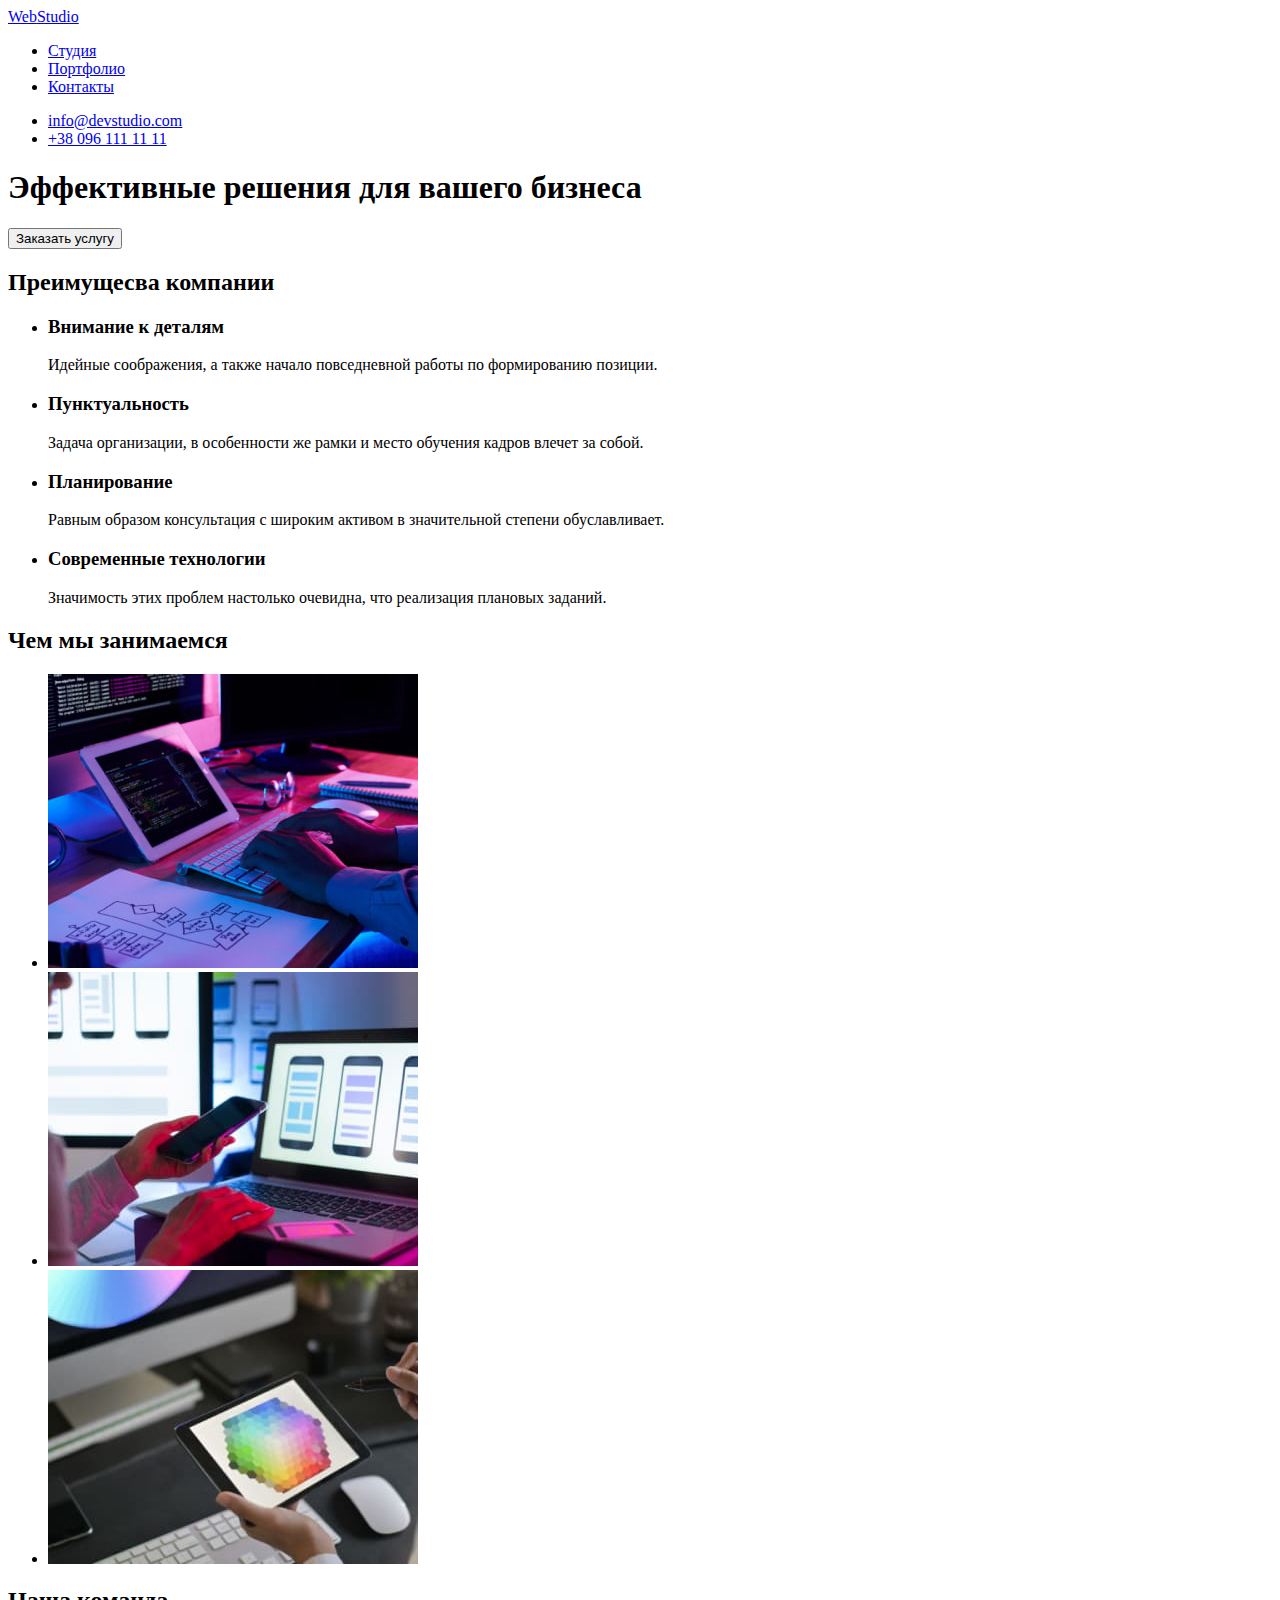
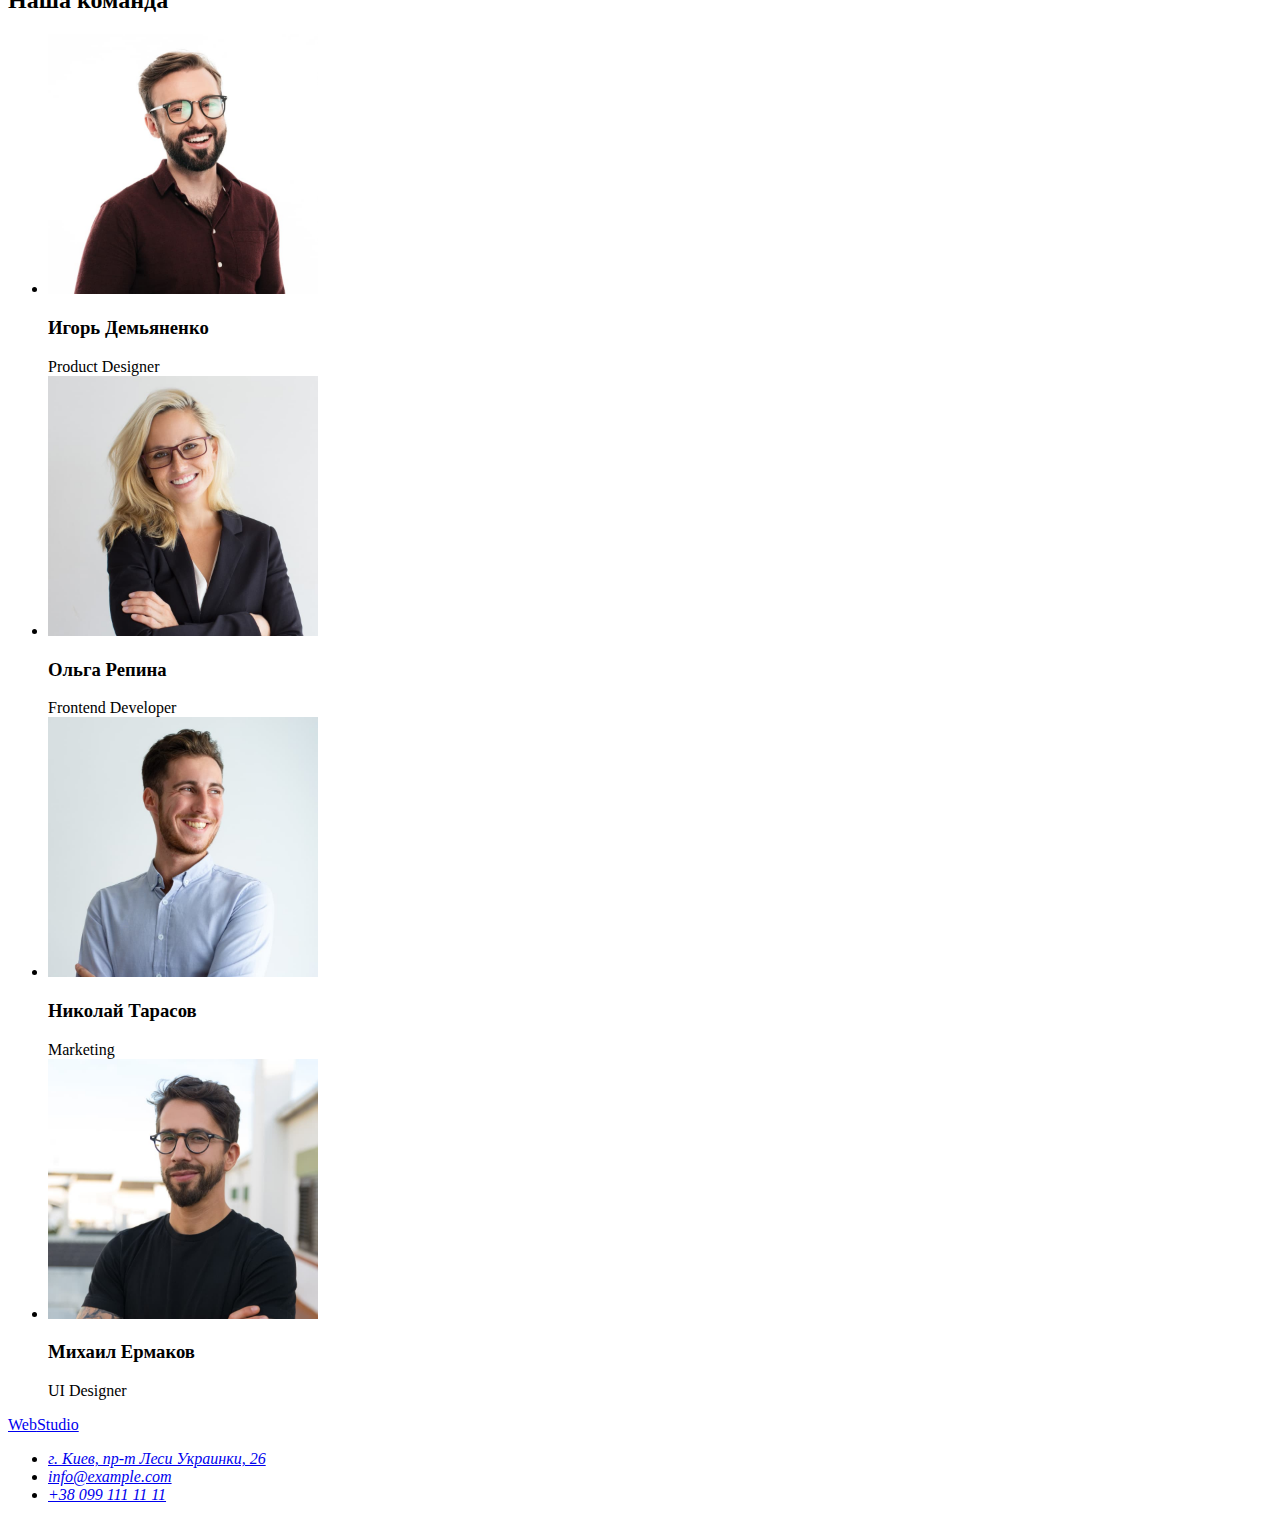
==== index.html @ f7f9695f "hw2" ====
<!DOCTYPE html>
<html lang="ru">
  <head>
    <meta charset="UTF-8" />
    <meta http-equiv="X-UA-Compatible" content="IE=edge" />
    <meta name="viewport" content="width=device-width, initial-scale=1.0" />
    <title>goit-markup-hw-01</title>
  </head>
  <body>
    <header>
      <nav>
        <a href="./index.html" class="logo" lang="en"><span class="web-logo">Web</span>Studio</a>
        <ul class="nav-list">
          <li><a href="./index.html">Студия</a></li>
          <li><a href="#">Портфолио</a></li>
          <li><a href="#address">Контакты</a></li>
        </ul>
      </nav>
      <ul class="contacts">
        <li><a href="mailto:info@devstudio.com">info@devstudio.com</a></li>
        <li><a href="tel:+380961111111">+38 096 111 11 11</a></li>
      </ul>
    </header>
    <main>
      <section class="hero">
        <h1>Эффективные решения для вашего бизнеса</h1>
        <button type="button">Заказать услугу</button>
      </section>
      <section class="benefits">
        <h2>Преимущесва компании</h2>
        <ul class="details">
          <li>
            <h3>Внимание к деталям</h3>
            <p>Идейные соображения, а также начало повседневной работы по формированию позиции.</p>
          </li>
          <li>
            <h3>Пунктуальность</h3>
            <p>
              Задача организации, в особенности же рамки и место обучения кадров влечет за собой.
            </p>
          </li>
          <li>
            <h3>Планирование</h3>
            <p>
              Равным образом консультация с широким активом в значительной степени обуславливает.
            </p>
          </li>
          <li>
            <h3>Современные технологии</h3>
            <p>Значимость этих проблем настолько очевидна, что реализация плановых заданий.</p>
          </li>
        </ul>
      </section>
      <section class="portfolio">
        <h2>Чем мы занимаемся</h2>
        <ul class="work">
          <li>
            <img src="./images/img.jpg" alt="Написание кода" width="370" />
          </li>
          <li>
            <img src="./images/img2.jpg" alt="Адаптивность" width="370" />
          </li>
          <li>
            <img src="./images/img3.jpg" alt="Подбор цвета на палитре" width="370" />
          </li>
        </ul>
      </section>
      <section class="team">
        <h2>Наша команда</h2>
        <ul class="team-cards">
          <li>
            <img src="./images/card1.jpg" alt="Дизайнер" width="270" />
            <h3>Игорь Демьяненко</h3>
            <span lang="en">Product Designer</span>
          </li>
          <li>
            <img src="./images/card2.jpg" alt="Разработчик" width="270" />
            <h3>Ольга Репина</h3>
            <span lang="en">Frontend Developer</span>
          </li>
          <li>
            <img src="./images/card3.jpg" alt="Маркетолог" width="270" />
            <h3>Николай Тарасов</h3>
            <span lang="en">Marketing</span>
          </li>
          <li>
            <img src="./images/card4.jpg" alt="Дизайнер" width="270" />
            <h3>Михаил Ермаков</h3>
            <span lang="en">UI Designer</span>
          </li>
        </ul>
      </section>
    </main>
    <footer>
      <a href="./index.html" class="logo" lang="en"><span class="web-logo">Web</span>Studio</a>
      <address id="address" class="address">
        <ul class="address-list">
          <li>
            <a
              href="https://goo.gl/maps/piqngm7oDQpEDh6u6"
              target="_blank"
              rel="noopener nofollow noreferrer"
              >г. Киев, пр-т Леси Украинки, 26</a
            >
          </li>
          <li><a href="mailto:info@example.com">info@example.com</a></li>
          <li><a href="tel:+380991111111">+38 099 111 11 11</a></li>
        </ul>
      </address>
    </footer>
  </body>
</html>
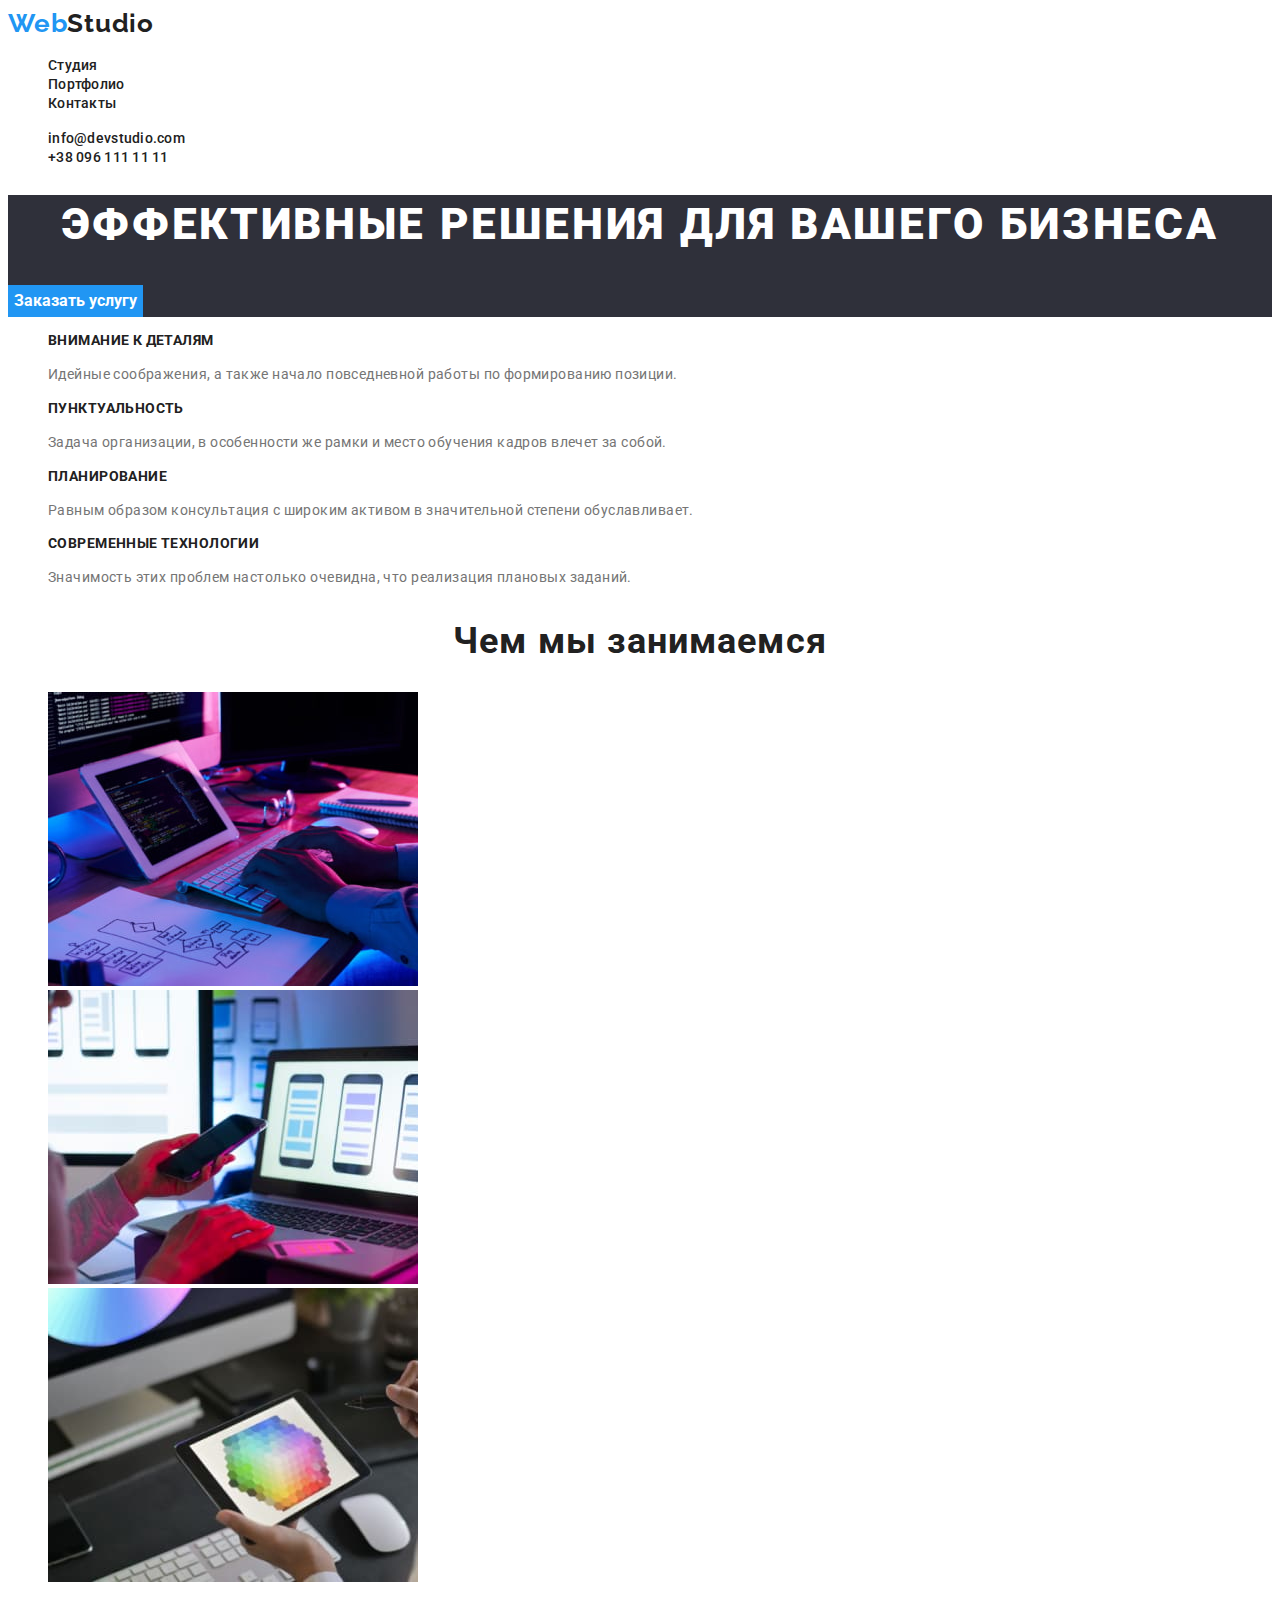
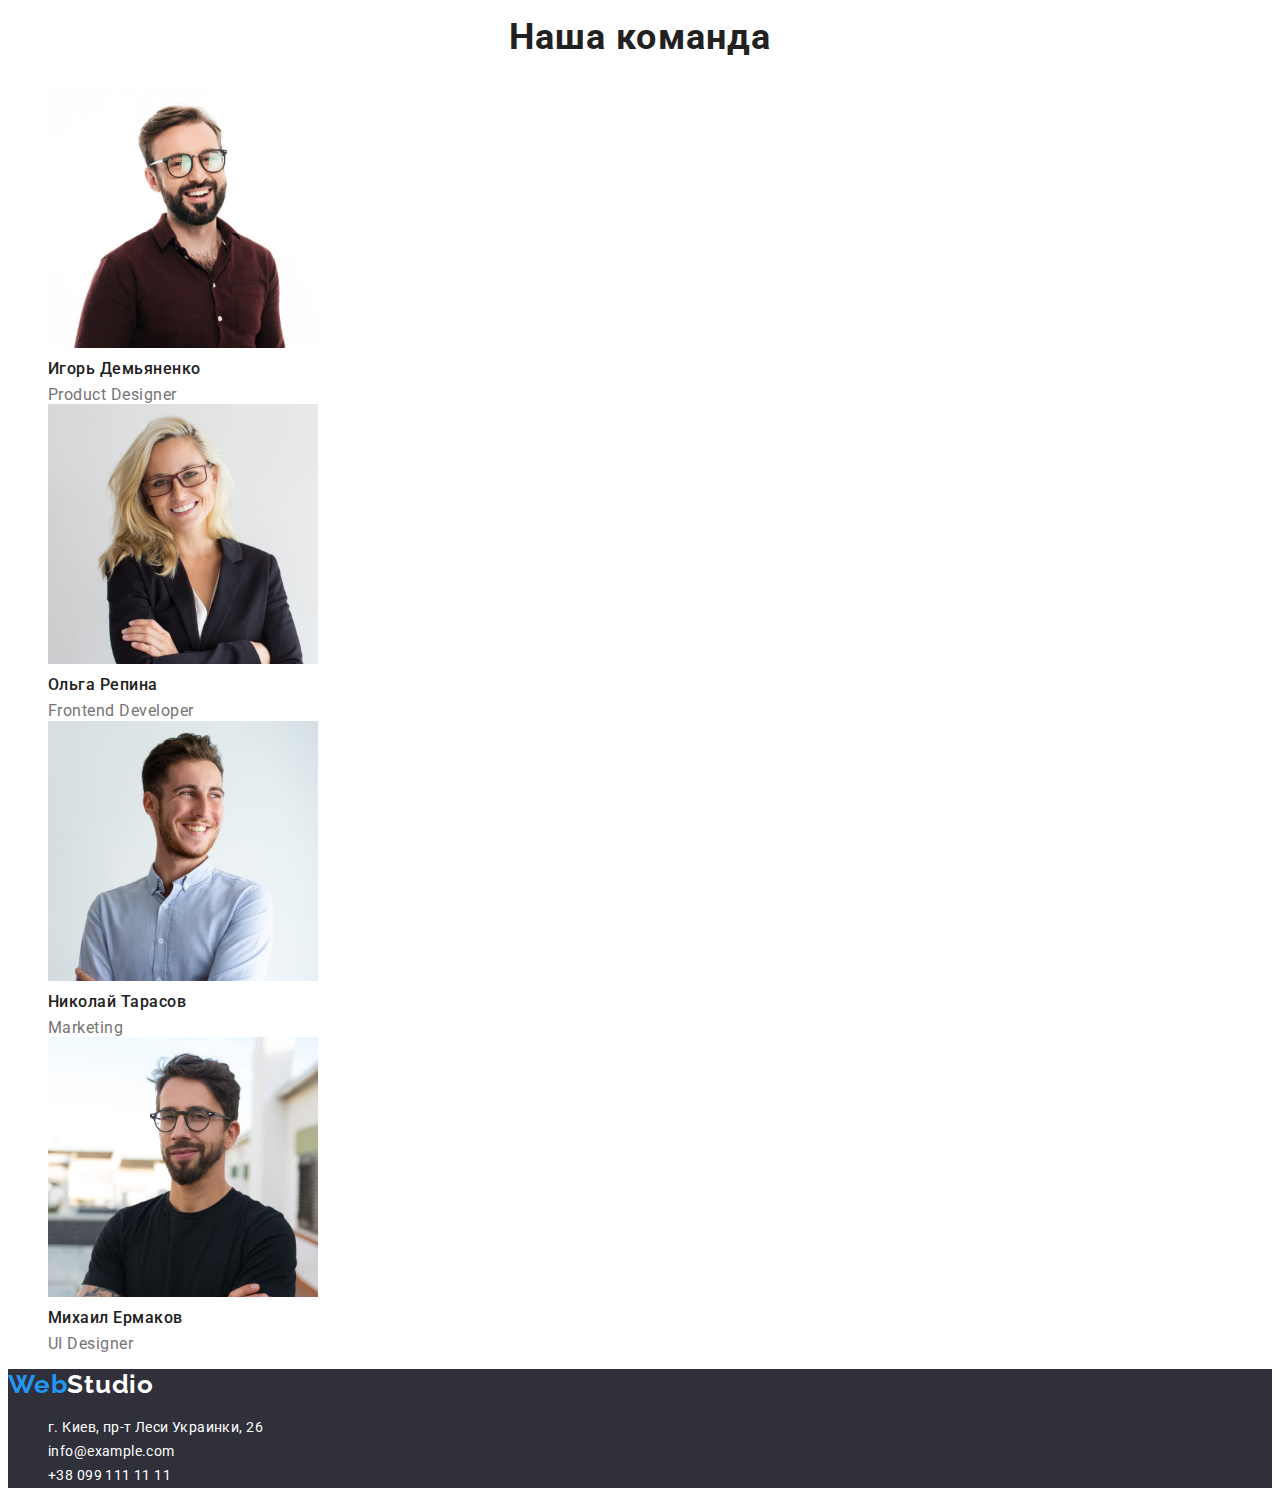
==== commit a08a5ab1: "first page" ====
--- a/index.html
+++ b/index.html
@@ -5,54 +5,67 @@
     <meta http-equiv="X-UA-Compatible" content="IE=edge" />
     <meta name="viewport" content="width=device-width, initial-scale=1.0" />
     <title>goit-markup-hw-01</title>
+    <link
+      href="https://fonts.googleapis.com/css2?family=Raleway:wght@700&family=Roboto:wght@400;500;700;900&display=swap"
+      rel="stylesheet"
+    />
+    <link rel="stylesheet" href="./css/styles.css" />
   </head>
   <body>
-    <header>
-      <nav>
+    <!-- Шапка -->
+    <header class="nav">
+      <nav class="head-nav">
         <a href="./index.html" class="logo" lang="en"><span class="web-logo">Web</span>Studio</a>
-        <ul class="nav-list">
-          <li><a href="./index.html">Студия</a></li>
-          <li><a href="#">Портфолио</a></li>
-          <li><a href="#address">Контакты</a></li>
+        <ul class="nav-links">
+          <li><a href="./index.html" class="link">Студия</a></li>
+          <li><a href="./portfolio.html" class="link">Портфолио</a></li>
+          <li><a href="#" class="link">Контакты</a></li>
         </ul>
       </nav>
       <ul class="contacts">
-        <li><a href="mailto:info@devstudio.com">info@devstudio.com</a></li>
-        <li><a href="tel:+380961111111">+38 096 111 11 11</a></li>
+        <li><a href="mailto:info@devstudio.com" class="link">info@devstudio.com</a></li>
+        <li><a href="tel:+380961111111" class="link">+38 096 111 11 11</a></li>
       </ul>
     </header>
     <main>
+      <!-- Секция герой -->
       <section class="hero">
-        <h1>Эффективные решения для вашего бизнеса</h1>
-        <button type="button">Заказать услугу</button>
+        <h1 class="hero-title">Эффективные решения для вашего бизнеса</h1>
+        <button type="button" class="btn-hero">Заказать услугу</button>
       </section>
+      <!-- Преимущества -->
       <section class="benefits">
-        <h2>Преимущесва компании</h2>
+        <h2 class="benefits-title">Преимущесва компании</h2>
         <ul class="details">
           <li>
-            <h3>Внимание к деталям</h3>
-            <p>Идейные соображения, а также начало повседневной работы по формированию позиции.</p>
+            <h3 class="detail-title">Внимание к деталям</h3>
+            <p class="detail-text">
+              Идейные соображения, а также начало повседневной работы по формированию позиции.
+            </p>
           </li>
           <li>
-            <h3>Пунктуальность</h3>
-            <p>
+            <h3 class="detail-title">Пунктуальность</h3>
+            <p class="detail-text">
               Задача организации, в особенности же рамки и место обучения кадров влечет за собой.
             </p>
           </li>
           <li>
-            <h3>Планирование</h3>
-            <p>
+            <h3 class="detail-title">Планирование</h3>
+            <p class="detail-text">
               Равным образом консультация с широким активом в значительной степени обуславливает.
             </p>
           </li>
           <li>
-            <h3>Современные технологии</h3>
-            <p>Значимость этих проблем настолько очевидна, что реализация плановых заданий.</p>
+            <h3 class="detail-title">Современные технологии</h3>
+            <p class="detail-text">
+              Значимость этих проблем настолько очевидна, что реализация плановых заданий.
+            </p>
           </li>
         </ul>
       </section>
+      <!-- Портфолио -->
       <section class="portfolio">
-        <h2>Чем мы занимаемся</h2>
+        <h2 class="portfolio-title">Чем мы занимаемся</h2>
         <ul class="work">
           <li>
             <img src="./images/img.jpg" alt="Написание кода" width="370" />
@@ -65,46 +78,51 @@
           </li>
         </ul>
       </section>
+      <!-- Наша команда -->
       <section class="team">
-        <h2>Наша команда</h2>
+        <h2 class="team-title">Наша команда</h2>
         <ul class="team-cards">
           <li>
             <img src="./images/card1.jpg" alt="Дизайнер" width="270" />
-            <h3>Игорь Демьяненко</h3>
-            <span lang="en">Product Designer</span>
+            <h3 class="card-title">Игорь Демьяненко</h3>
+            <span lang="en" class="card-text">Product Designer</span>
           </li>
           <li>
             <img src="./images/card2.jpg" alt="Разработчик" width="270" />
-            <h3>Ольга Репина</h3>
-            <span lang="en">Frontend Developer</span>
+            <h3 class="card-title">Ольга Репина</h3>
+            <span lang="en" class="card-text">Frontend Developer</span>
           </li>
           <li>
             <img src="./images/card3.jpg" alt="Маркетолог" width="270" />
-            <h3>Николай Тарасов</h3>
-            <span lang="en">Marketing</span>
+            <h3 class="card-title">Николай Тарасов</h3>
+            <span lang="en" class="card-text">Marketing</span>
           </li>
           <li>
             <img src="./images/card4.jpg" alt="Дизайнер" width="270" />
-            <h3>Михаил Ермаков</h3>
-            <span lang="en">UI Designer</span>
+            <h3 class="card-title">Михаил Ермаков</h3>
+            <span lang="en" class="card-text">UI Designer</span>
           </li>
         </ul>
       </section>
     </main>
-    <footer>
-      <a href="./index.html" class="logo" lang="en"><span class="web-logo">Web</span>Studio</a>
-      <address id="address" class="address">
+    <!-- Футер -->
+    <footer class="footer">
+      <a href="./index.html" class="logo footer-logo" lang="en"
+        ><span class="web-logo">Web</span>Studio</a
+      >
+      <address class="address">
         <ul class="address-list">
           <li>
             <a
+              class="link"
               href="https://goo.gl/maps/piqngm7oDQpEDh6u6"
               target="_blank"
               rel="noopener nofollow noreferrer"
               >г. Киев, пр-т Леси Украинки, 26</a
             >
           </li>
-          <li><a href="mailto:info@example.com">info@example.com</a></li>
-          <li><a href="tel:+380991111111">+38 099 111 11 11</a></li>
+          <li><a class="link" href="mailto:info@example.com">info@example.com</a></li>
+          <li><a class="link" href="tel:+380991111111">+38 099 111 11 11</a></li>
         </ul>
       </address>
     </footer>
--- a/css/styles.css
+++ b/css/styles.css
@@ -0,0 +1,147 @@
+/* --Переменные-- */
+:root {
+  --brand-color: #212121;
+  --secondary-color: #757575;
+  --rare-color: #2196f3;
+  --bg-color: #2f303a;
+  --white-color: #ffffff;
+  --btn-bg-hover: #188ce8;
+}
+body {
+  font-family: 'Roboto', sans-serif;
+  color: var(--brand-color);
+}
+ul {
+  list-style-type: none;
+}
+/* --Навигация-- */
+.logo,
+.link {
+  color: var(--brand-color);
+  text-decoration: none;
+}
+
+.logo {
+  font-family: 'Raleway';
+  font-weight: 700;
+  font-size: 26px;
+  line-height: 1.19;
+  letter-spacing: 0.03em;
+}
+.web-logo {
+  color: var(--rare-color);
+}
+
+.link:hover,
+.link:focus {
+  color: var(--rare-color);
+}
+.link {
+  font-weight: 500;
+  font-size: 14px;
+  line-height: 1.14;
+  letter-spacing: 0.02em;
+}
+/*--Секция Герой-- */
+.hero {
+  background-color: var(--bg-color);
+}
+
+.hero-title {
+  color: var(--white-color);
+
+  font-weight: 900;
+  font-size: 44px;
+  line-height: 1.36;
+  letter-spacing: 0.06em;
+
+  text-align: center;
+  text-transform: uppercase;
+}
+
+.btn-hero {
+  color: var(--white-color);
+  background-color: var(--rare-color);
+  font-family: 'Roboto';
+  font-weight: 700;
+  font-size: 16px;
+  line-height: 1.88;
+  border: none;
+  cursor: pointer;
+}
+.btn-hero:hover,
+.btn-hero:focus {
+  background-color: var(--btn-bg-hover);
+}
+/* --Преимущества-- */
+.benefits-title {
+  display: none;
+}
+.detail-title {
+  font-weight: 700;
+  font-size: 14px;
+  line-height: 1.14;
+  letter-spacing: 0.03em;
+  text-transform: uppercase;
+}
+.detail-text {
+  color: var(--secondary-color);
+
+  font-size: 14px;
+  line-height: 1.71;
+  letter-spacing: 0.03em;
+}
+/* --Портфолио-- */
+.portfolio-title {
+  font-weight: 700;
+  font-size: 36px;
+  line-height: 1.17;
+  letter-spacing: 0.03em;
+
+  text-align: center;
+}
+
+/* -- Наша команда -- */
+.team-title {
+  font-weight: 700;
+  font-size: 36px;
+  line-height: 1.17;
+  letter-spacing: 0.03em;
+
+  text-align: center;
+}
+
+.card-title {
+  font-weight: 500;
+  font-size: 16px;
+  line-height: 1.19px;
+  letter-spacing: 0.03em;
+}
+
+.card-text {
+  color: var(--secondary-color);
+
+  font-size: 16px;
+  line-height: 1.19;
+  letter-spacing: 0.03em;
+}
+
+/* --Футер-- */
+.footer {
+  background-color: var(--bg-color);
+}
+.footer-logo {
+  color: var(--white-color);
+}
+.address .link {
+  color: var(--white-color);
+  font-style: normal;
+  font-weight: 400;
+  font-size: 14px;
+  line-height: 1.71;
+  letter-spacing: 0.03em;
+}
+.address-list .link:hover,
+.address-list .link:focus {
+  color: var(--rare-color);
+}
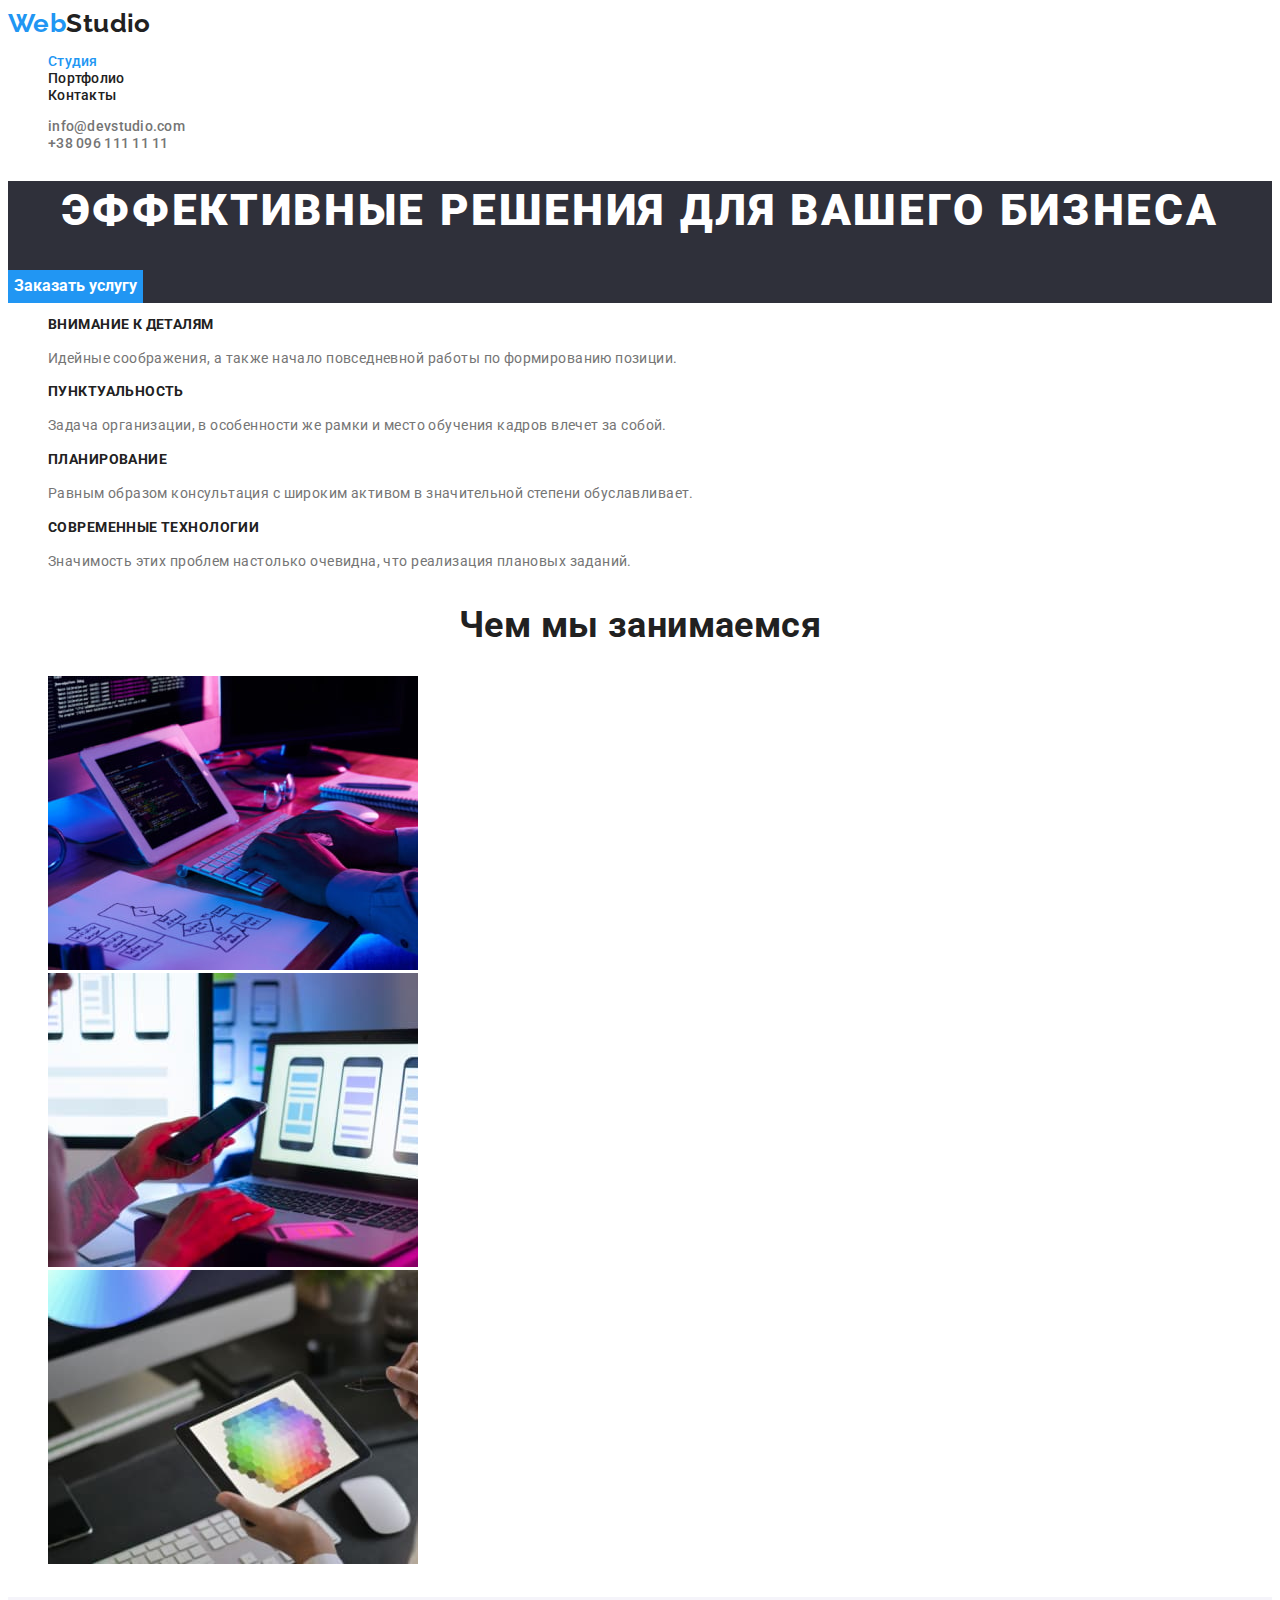
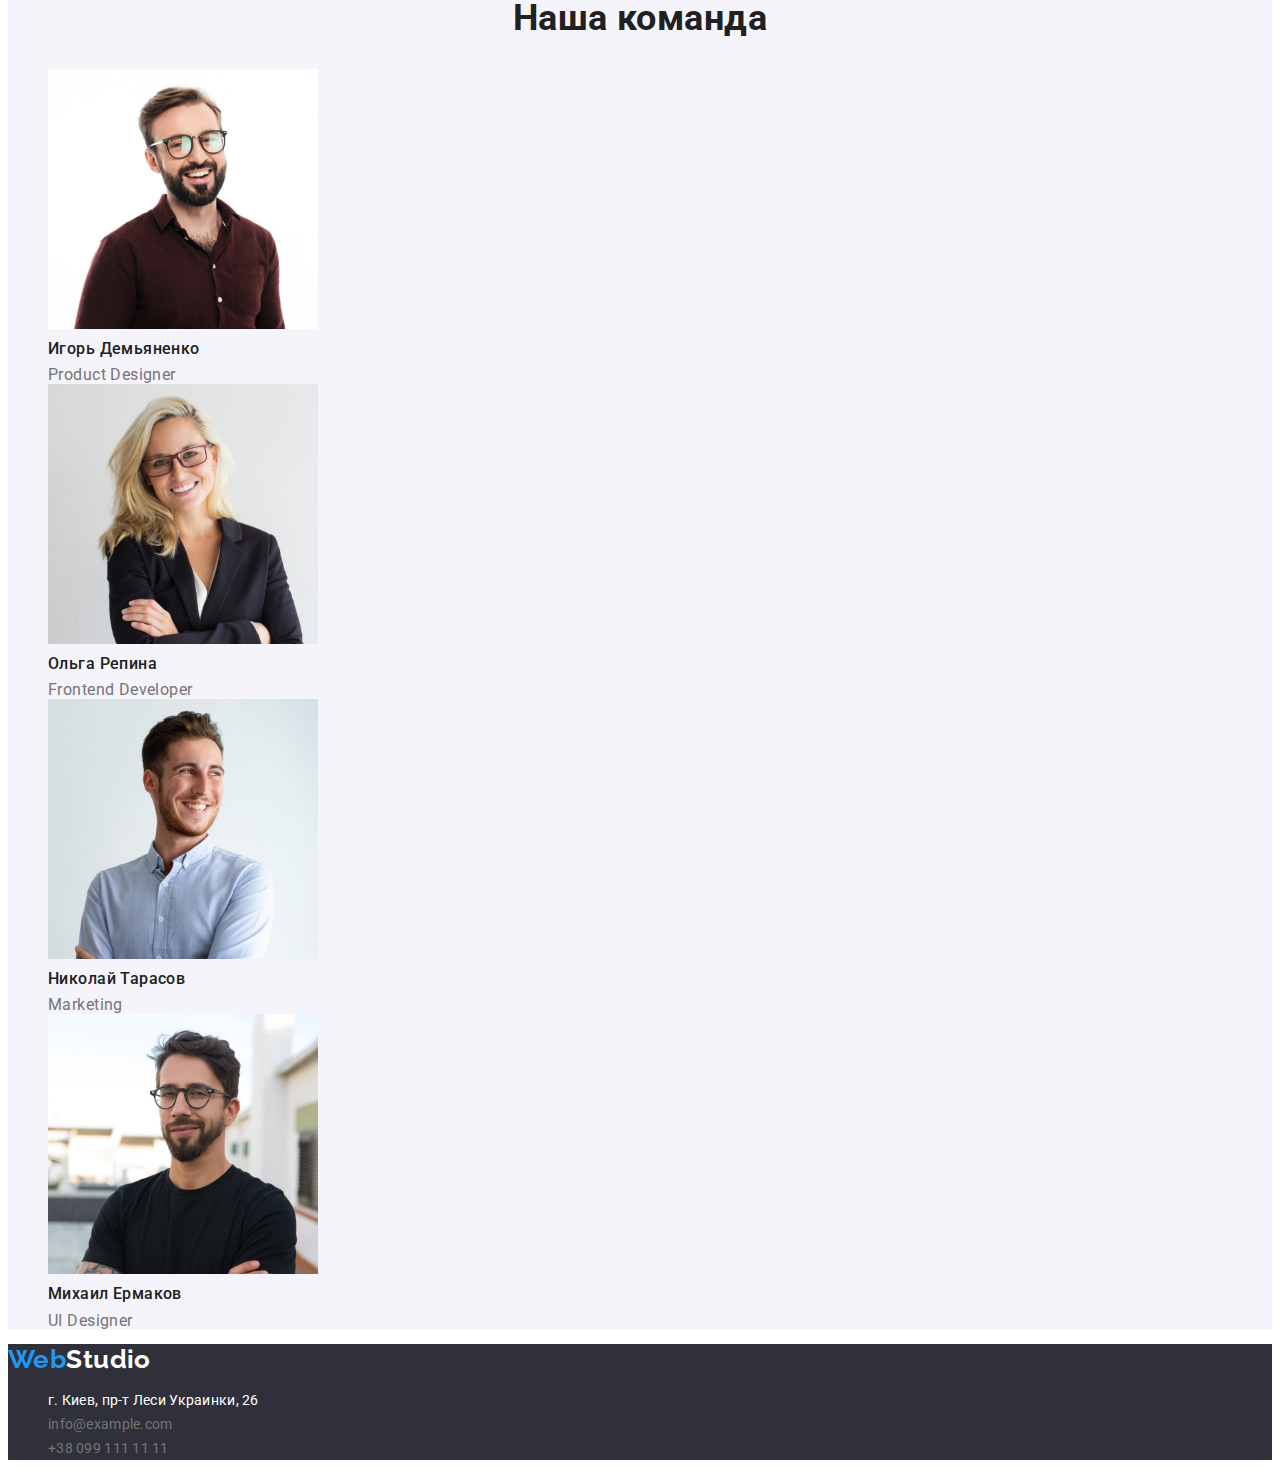
==== commit 58792f80: "Внес правки" ====
--- a/index.html
+++ b/index.html
@@ -17,14 +17,14 @@
       <nav class="head-nav">
         <a href="./index.html" class="logo" lang="en"><span class="web-logo">Web</span>Studio</a>
         <ul class="nav-links">
-          <li><a href="./index.html" class="link">Студия</a></li>
+          <li><a href="./index.html" class="link current">Студия</a></li>
           <li><a href="./portfolio.html" class="link">Портфолио</a></li>
           <li><a href="#" class="link">Контакты</a></li>
         </ul>
       </nav>
       <ul class="contacts">
-        <li><a href="mailto:info@devstudio.com" class="link">info@devstudio.com</a></li>
-        <li><a href="tel:+380961111111" class="link">+38 096 111 11 11</a></li>
+        <li><a href="mailto:info@devstudio.com" class="link contact">info@devstudio.com</a></li>
+        <li><a href="tel:+380961111111" class="link contact">+38 096 111 11 11</a></li>
       </ul>
     </header>
     <main>
@@ -35,7 +35,7 @@
       </section>
       <!-- Преимущества -->
       <section class="benefits">
-        <h2 class="benefits-title">Преимущесва компании</h2>
+        <h2 class="visually-hidden"">Преимущесва компании</h2>
         <ul class="details">
           <li>
             <h3 class="detail-title">Внимание к деталям</h3>
@@ -65,7 +65,7 @@
       </section>
       <!-- Портфолио -->
       <section class="portfolio">
-        <h2 class="portfolio-title">Чем мы занимаемся</h2>
+        <h2 class="section-title">Чем мы занимаемся</h2>
         <ul class="work">
           <li>
             <img src="./images/img.jpg" alt="Написание кода" width="370" />
@@ -80,7 +80,7 @@
       </section>
       <!-- Наша команда -->
       <section class="team">
-        <h2 class="team-title">Наша команда</h2>
+        <h2 class="section-title">Наша команда</h2>
         <ul class="team-cards">
           <li>
             <img src="./images/card1.jpg" alt="Дизайнер" width="270" />
@@ -121,8 +121,8 @@
               >г. Киев, пр-т Леси Украинки, 26</a
             >
           </li>
-          <li><a class="link" href="mailto:info@example.com">info@example.com</a></li>
-          <li><a class="link" href="tel:+380991111111">+38 099 111 11 11</a></li>
+          <li><a class="link contact" href="mailto:info@example.com">info@example.com</a></li>
+          <li><a class="link contact" href="tel:+380991111111">+38 099 111 11 11</a></li>
         </ul>
       </address>
     </footer>
--- a/css/styles.css
+++ b/css/styles.css
@@ -6,10 +6,14 @@
   --bg-color: #2f303a;
   --white-color: #ffffff;
   --btn-bg-hover: #188ce8;
+  --btn-bg-secondary-color: #f5f4fa;
 }
 body {
   font-family: 'Roboto', sans-serif;
   color: var(--brand-color);
+  background-color: var(--white-color);
+  font-size: 14px;
+  letter-spacing: 0.03em;
 }
 ul {
   list-style-type: none;
@@ -20,13 +24,14 @@
   color: var(--brand-color);
   text-decoration: none;
 }
-
+.contact {
+  color: var(--secondary-color);
+}
 .logo {
   font-family: 'Raleway';
   font-weight: 700;
   font-size: 26px;
   line-height: 1.19;
-  letter-spacing: 0.03em;
 }
 .web-logo {
   color: var(--rare-color);
@@ -38,10 +43,11 @@
 }
 .link {
   font-weight: 500;
-  font-size: 14px;
+
   line-height: 1.14;
   letter-spacing: 0.02em;
 }
+
 /*--Секция Герой-- */
 .hero {
   background-color: var(--bg-color);
@@ -69,53 +75,54 @@
   border: none;
   cursor: pointer;
 }
+
 .btn-hero:hover,
 .btn-hero:focus {
   background-color: var(--btn-bg-hover);
 }
 /* --Преимущества-- */
-.benefits-title {
-  display: none;
-}
+.visually-hidden {
+  position: absolute;
+  white-space: nowrap;
+  width: 1px;
+  height: 1px;
+  overflow: hidden;
+  border: 0;
+  padding: 0;
+  clip: rect(0 0 0 0);
+  clip-path: inset(50%);
+  margin: -1px;
+}
+
+/* display: none; */
+
 .detail-title {
   font-weight: 700;
   font-size: 14px;
   line-height: 1.14;
-  letter-spacing: 0.03em;
+
   text-transform: uppercase;
 }
 .detail-text {
   color: var(--secondary-color);
-
-  font-size: 14px;
   line-height: 1.71;
-  letter-spacing: 0.03em;
 }
 /* --Портфолио-- */
-.portfolio-title {
-  font-weight: 700;
+.section-title {
   font-size: 36px;
   line-height: 1.17;
-  letter-spacing: 0.03em;
-
   text-align: center;
 }
 
 /* -- Наша команда -- */
-.team-title {
-  font-weight: 700;
-  font-size: 36px;
-  line-height: 1.17;
-  letter-spacing: 0.03em;
-
-  text-align: center;
+.team {
+  background-color: var(--btn-bg-secondary-color);
 }
 
 .card-title {
   font-weight: 500;
   font-size: 16px;
   line-height: 1.19px;
-  letter-spacing: 0.03em;
 }
 
 .card-text {
@@ -123,25 +130,72 @@
 
   font-size: 16px;
   line-height: 1.19;
-  letter-spacing: 0.03em;
 }
 
 /* --Футер-- */
 .footer {
   background-color: var(--bg-color);
 }
+
 .footer-logo {
   color: var(--white-color);
 }
+
 .address .link {
   color: var(--white-color);
   font-style: normal;
   font-weight: 400;
-  font-size: 14px;
   line-height: 1.71;
-  letter-spacing: 0.03em;
-}
-.address-list .link:hover,
-.address-list .link:focus {
-  color: var(--rare-color);
-}
+}
+.address-list .contact {
+  color: var(--secondary-color);
+}
+.contact:hover,
+.contact:focus {
+  color: var(--rare-color);
+}
+/* -- Страница Потрфолио */
+
+/* --Фильтры на Проектах-- */
+.current {
+  color: var(--rare-color);
+}
+.btn-filter {
+  padding: 6px 22px;
+  border-radius: 4px;
+  background-color: var(--btn-bg-secondary-color);
+  font-family: 'Roboto';
+  font-weight: 500;
+  font-size: 16px;
+  line-height: 1.63;
+  border: none;
+  cursor: pointer;
+}
+.active {
+  color: var(--white-color);
+  background-color: var(--btn-bg-hover);
+}
+
+.btn-filter:hover,
+.btn-filter:focus {
+  color: var(--white-color);
+  background-color: var(--btn-bg-hover);
+}
+/* --Карточки работ-- */
+.project-card-title {
+  color: var(--brand-color);
+  font-weight: 700;
+  font-size: 18px;
+  line-height: 2;
+  letter-spacing: 0.06em;
+}
+
+.card-link {
+  text-decoration: none;
+}
+
+.project-card-text {
+  color: var(--secondary-color);
+  font-size: 16px;
+  line-height: 1.88;
+}
